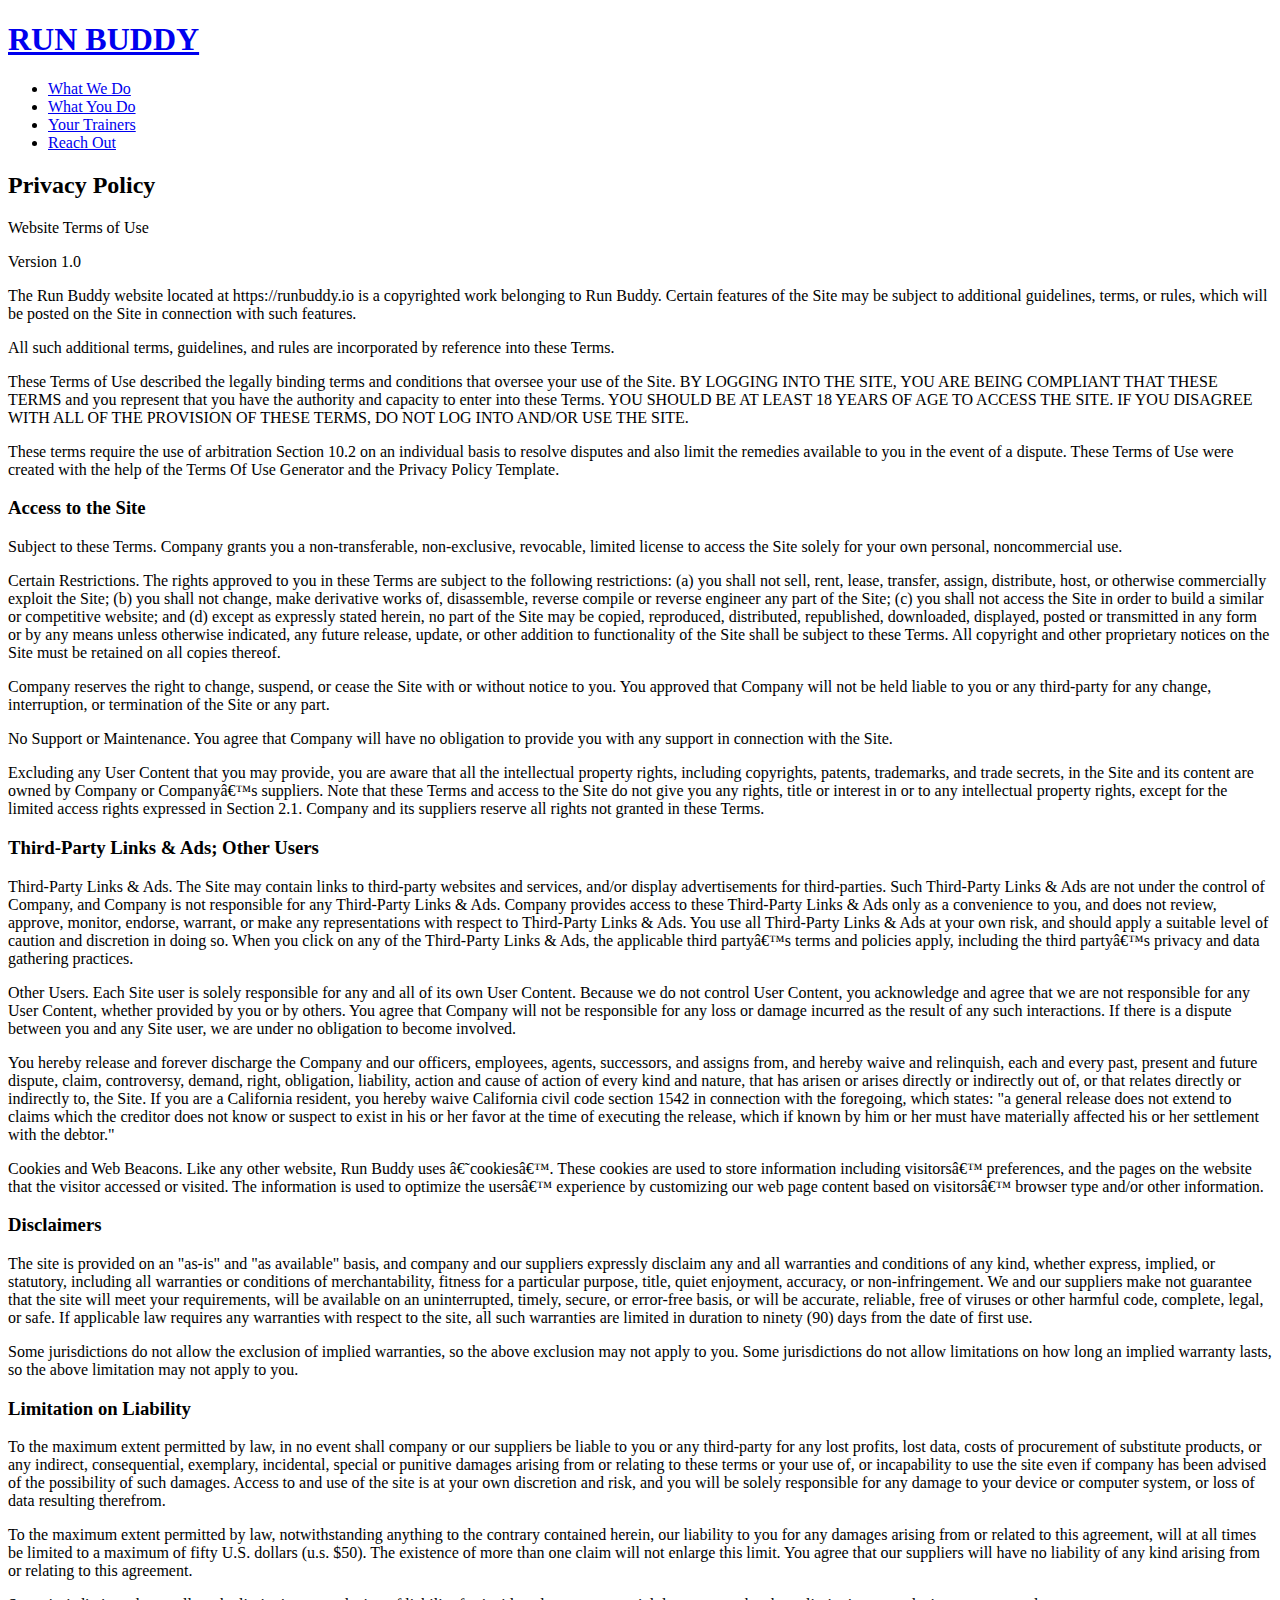
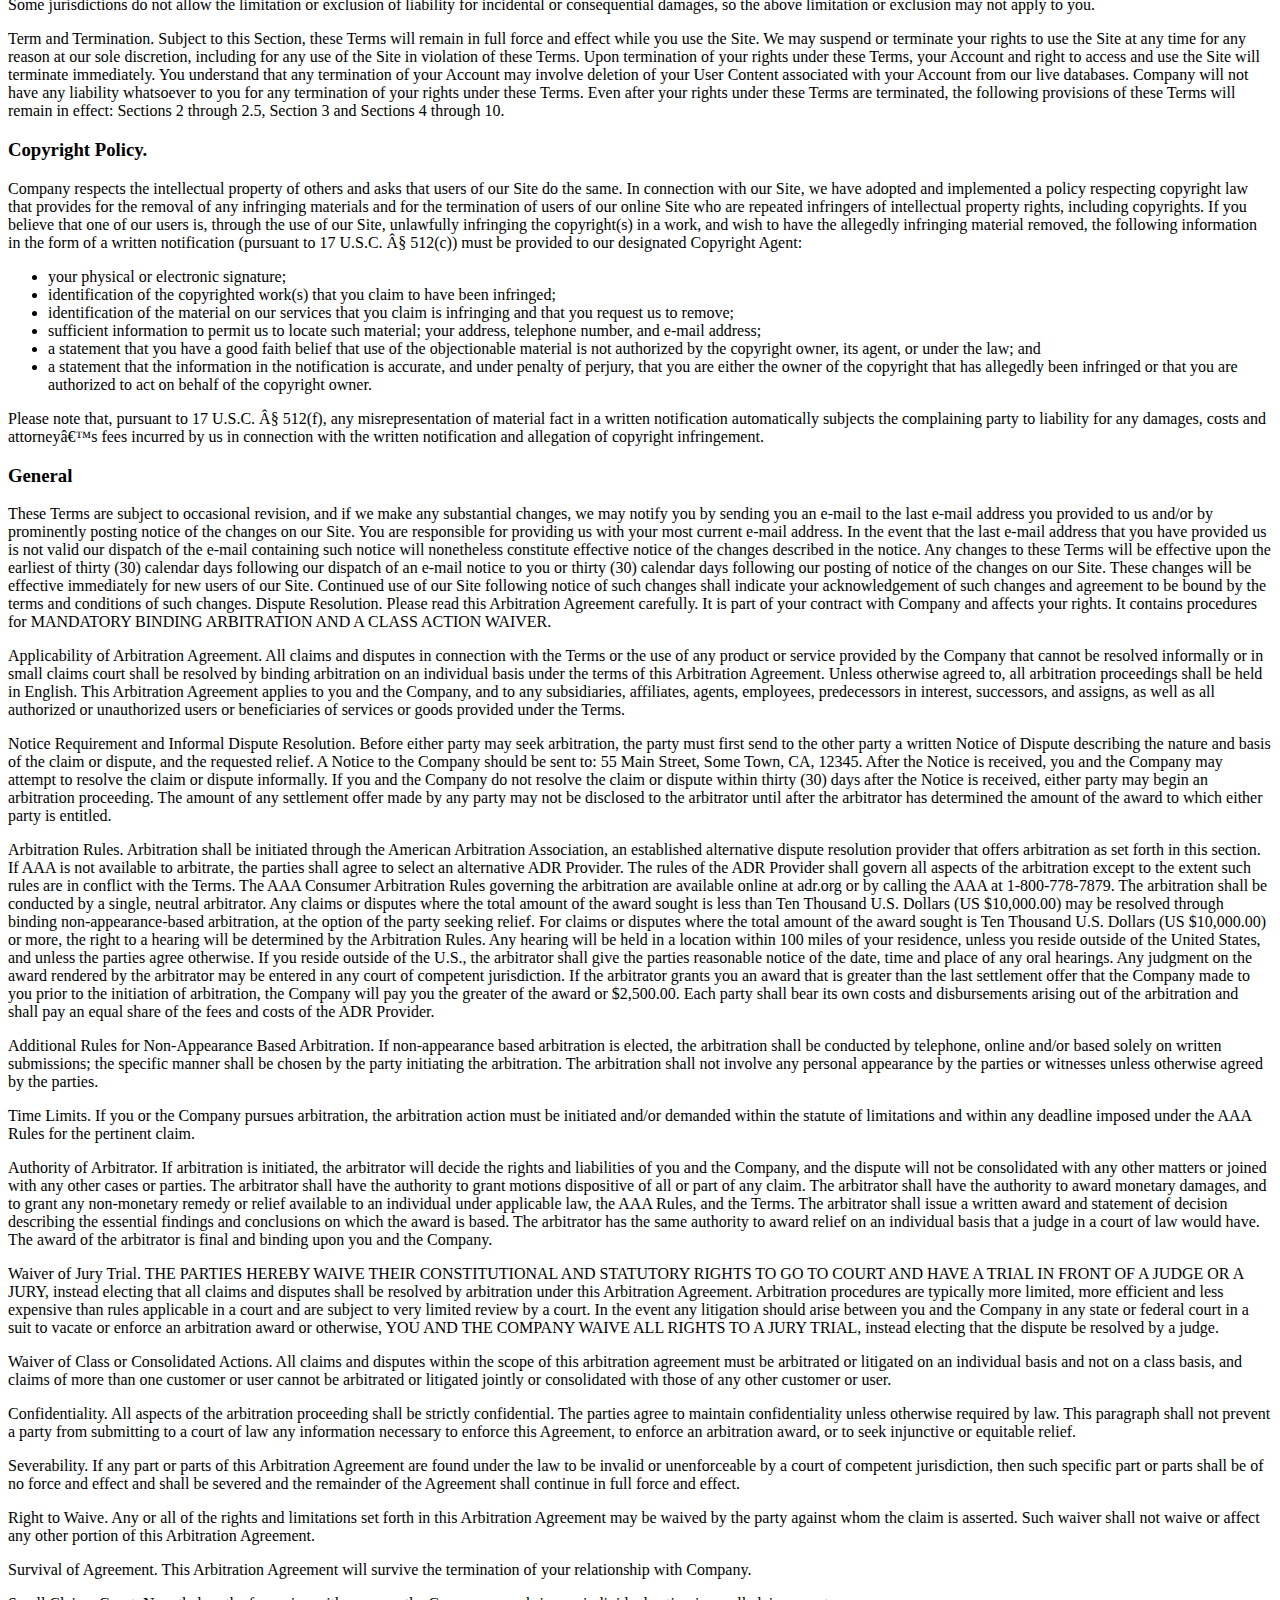
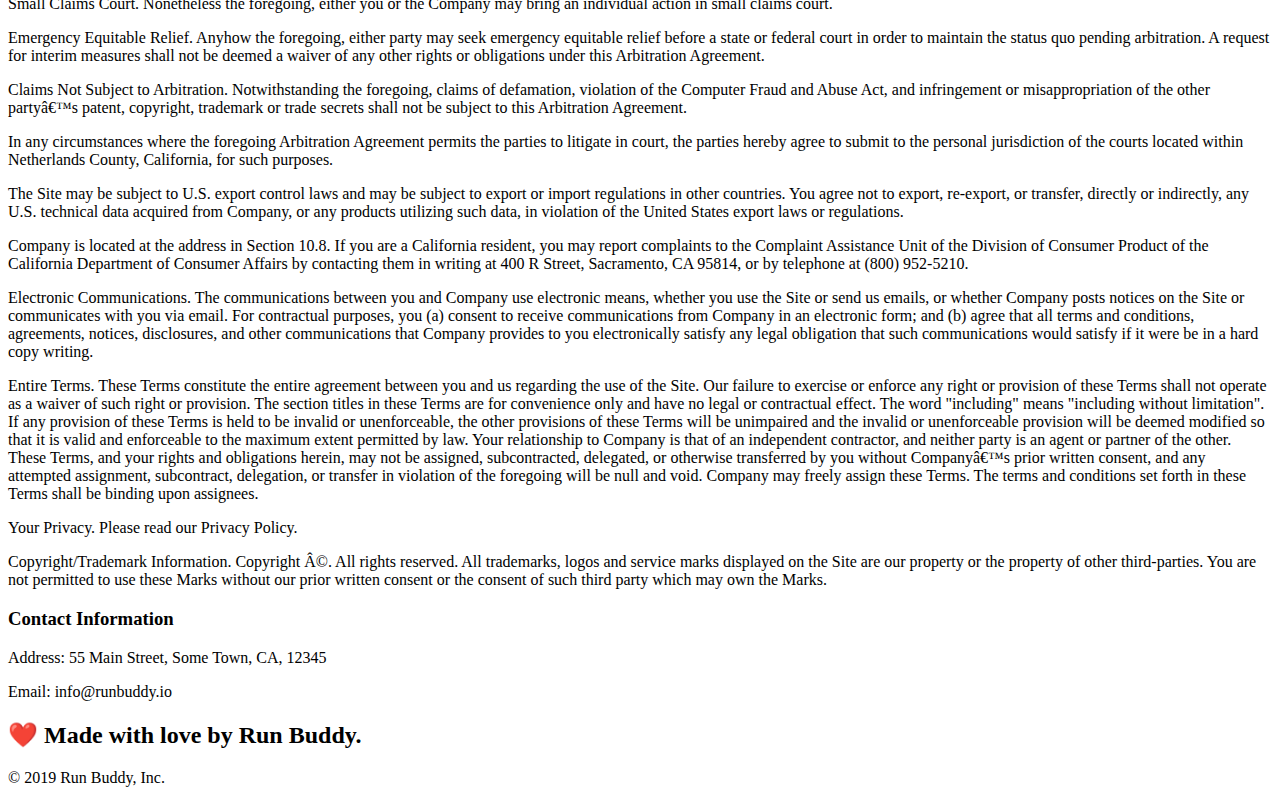
==== privacy-policy.html @ 973fd661 "secodary style sheet" ====
<!DOCTYPE html>
<html lang="en">
  <head>
    <meta charset="UTF-8" />
    <title>Privacy Policy - Run Buddy</title>
    <link rel="stylesheet" href="/Users/giovannakuan/Desktop/projects/run-buddy/assets/style.css" />
  </head>
  <body>
  </body>
</html>
<header>
    <h1>
        <a href="/" >RUN BUDDY</a>
    </h1>
    <nav>           
        <!-- Unordered list element -->
        <ul>
            <!-- List item element -->
            <li>
                <!-- Anchor element -->
                <a href="./index.html#what-we-do">What We Do</a>
            </li>
            <li>
                <a href="./index.html#what-you-do">What You Do</a>
            </li>
            <li>
                <a href="./index.html#your-trainers">Your Trainers</a>
            </li>
            <li>
                <a href="./index.html#reach-out">Reach Out</a>
            </li>
        </ul>
    </nav>
</header>
<section class="hero">
    <h2 class="page-title">
        Privacy Policy
    </h2>
</section>
<article class=secondary-content>
    
    <p>
        Website Terms of Use
      </p>

      <p>
        Version 1.0
      </p>

      <p>
        The Run Buddy website located at https://runbuddy.io is a copyrighted work belonging to Run Buddy. Certain
        features of the Site may be subject to additional guidelines, terms, or rules, which will be posted on the Site
        in connection with such features.
      </p>

      <p>
        All such additional terms, guidelines, and rules are incorporated by reference into these Terms.
      </p>

      <p>
        These Terms of Use described the legally binding terms and conditions that oversee your use of the Site. BY
        LOGGING INTO THE SITE, YOU ARE BEING COMPLIANT THAT THESE TERMS and you represent that you have the authority
        and capacity to enter into these Terms. YOU SHOULD BE AT LEAST 18 YEARS OF AGE TO ACCESS THE SITE. IF YOU
        DISAGREE WITH ALL OF THE PROVISION OF THESE TERMS, DO NOT LOG INTO AND/OR USE THE SITE.
      </p>

      <p>
        These terms require the use of arbitration Section 10.2 on an individual basis to resolve disputes and also
        limit the remedies available to you in the event of a dispute. These Terms of Use were created with the help of
        the Terms Of Use Generator and the Privacy Policy Template.
      </p>

      <h3>
        Access to the Site
      </h3>

      <p>
        Subject to these Terms. Company grants you a non-transferable, non-exclusive, revocable, limited license to
        access the Site solely for your own personal, noncommercial use.
      </p>

      <p>
        Certain Restrictions. The rights approved to you in these Terms are subject to the following restrictions: (a)
        you shall not sell, rent, lease, transfer, assign, distribute, host, or otherwise commercially exploit the Site;
        (b) you shall not change, make derivative works of, disassemble, reverse compile or reverse engineer any part of
        the Site; (c) you shall not access the Site in order to build a similar or competitive website; and (d) except
        as expressly stated herein, no part of the Site may be copied, reproduced, distributed, republished, downloaded,
        displayed, posted or transmitted in any form or by any means unless otherwise indicated, any future release,
        update, or other addition to functionality of the Site shall be subject to these Terms. All copyright and other
        proprietary notices on the Site must be retained on all copies thereof.
      </p>

      <p>
        Company reserves the right to change, suspend, or cease the Site with or without notice to you. You approved
        that Company will not be held liable to you or any third-party for any change, interruption, or termination of
        the Site or any part.
      </p>

      <p>
        No Support or Maintenance. You agree that Company will have no obligation to provide you with any support in
        connection with the Site.
      </p>

      <p>
        Excluding any User Content that you may provide, you are aware that all the intellectual property rights,
        including copyrights, patents, trademarks, and trade secrets, in the Site and its content are owned by Company
        or Companyâ€™s suppliers. Note that these Terms and access to the Site do not give you any rights, title or
        interest in or to any intellectual property rights, except for the limited access rights expressed in Section
        2.1. Company and its suppliers reserve all rights not granted in these Terms.
      </p>

      <h3>
        Third-Party Links & Ads; Other Users
      </h3>

      <p>
        Third-Party Links & Ads. The Site may contain links to third-party websites and services, and/or display
        advertisements for third-parties. Such Third-Party Links & Ads are not under the control of Company, and Company
        is not responsible for any Third-Party Links & Ads. Company provides access to these Third-Party Links & Ads
        only as a convenience to you, and does not review, approve, monitor, endorse, warrant, or make any
        representations with respect to Third-Party Links & Ads. You use all Third-Party Links & Ads at your own risk,
        and should apply a suitable level of caution and discretion in doing so. When you click on any of the
        Third-Party Links & Ads, the applicable third partyâ€™s terms and policies apply, including the third partyâ€™s
        privacy and data gathering practices.
      </p>

      <p>
        Other Users. Each Site user is solely responsible for any and all of its own User Content. Because we do not
        control User Content, you acknowledge and agree that we are not responsible for any User Content, whether
        provided by you or by others. You agree that Company will not be responsible for any loss or damage incurred as
        the result of any such interactions. If there is a dispute between you and any Site user, we are under no
        obligation to become involved.
      </p>

      <p>
        You hereby release and forever discharge the Company and our officers, employees, agents, successors, and
        assigns from, and hereby waive and relinquish, each and every past, present and future dispute, claim,
        controversy, demand, right, obligation, liability, action and cause of action of every kind and nature, that has
        arisen or arises directly or indirectly out of, or that relates directly or indirectly to, the Site. If you are
        a California resident, you hereby waive California civil code section 1542 in connection with the foregoing,
        which states: "a general release does not extend to claims which the creditor does not know or suspect to exist
        in his or her favor at the time of executing the release, which if known by him or her must have materially
        affected his or her settlement with the debtor."
      </p>

      <p>
        Cookies and Web Beacons. Like any other website, Run Buddy uses â€˜cookiesâ€™. These cookies are used to store
        information including visitorsâ€™ preferences, and the pages on the website that the visitor accessed or visited.
        The information is used to optimize the usersâ€™ experience by customizing our web page content based on visitorsâ€™
        browser type and/or other information.
      </p>

      <h3>
        Disclaimers
      </h3>

      <p>
        The site is provided on an "as-is" and "as available" basis, and company and our suppliers expressly disclaim
        any and all warranties and conditions of any kind, whether express, implied, or statutory, including all
        warranties or conditions of merchantability, fitness for a particular purpose, title, quiet enjoyment, accuracy,
        or non-infringement. We and our suppliers make not guarantee that the site will meet your requirements, will be
        available on an uninterrupted, timely, secure, or error-free basis, or will be accurate, reliable, free of
        viruses or other harmful code, complete, legal, or safe. If applicable law requires any warranties with respect
        to the site, all such warranties are limited in duration to ninety (90) days from the date of first use.
      </p>

      <p>
        Some jurisdictions do not allow the exclusion of implied warranties, so the above exclusion may not apply to
        you. Some jurisdictions do not allow limitations on how long an implied warranty lasts, so the above limitation
        may not apply to you.
      </p>

      <h3>
        Limitation on Liability
      </h3>

      <p>
        To the maximum extent permitted by law, in no event shall company or our suppliers be liable to you or any
        third-party for any lost profits, lost data, costs of procurement of substitute products, or any indirect,
        consequential, exemplary, incidental, special or punitive damages arising from or relating to these terms or
        your use of, or incapability to use the site even if company has been advised of the possibility of such
        damages. Access to and use of the site is at your own discretion and risk, and you will be solely responsible
        for any damage to your device or computer system, or loss of data resulting therefrom.
      </p>

      <p>
        To the maximum extent permitted by law, notwithstanding anything to the contrary contained herein, our liability
        to you for any damages arising from or related to this agreement, will at all times be limited to a maximum of
        fifty U.S. dollars (u.s. $50). The existence of more than one claim will not enlarge this limit. You agree that
        our suppliers will have no liability of any kind arising from or relating to this agreement.
      </p>

      <p>
        Some jurisdictions do not allow the limitation or exclusion of liability for incidental or consequential
        damages, so the above limitation or exclusion may not apply to you.
      </p>

      <p>
        Term and Termination. Subject to this Section, these Terms will remain in full force and effect while you use
        the Site. We may suspend or terminate your rights to use the Site at any time for any reason at our sole
        discretion, including for any use of the Site in violation of these Terms. Upon termination of your rights under
        these Terms, your Account and right to access and use the Site will terminate immediately. You understand that
        any termination of your Account may involve deletion of your User Content associated with your Account from our
        live databases. Company will not have any liability whatsoever to you for any termination of your rights under
        these Terms. Even after your rights under these Terms are terminated, the following provisions of these Terms
        will remain in effect: Sections 2 through 2.5, Section 3 and Sections 4 through 10.
      </p>

      <h3>
        Copyright Policy.
      </h3>

      <p>
        Company respects the intellectual property of others and asks that users of our Site do the same. In connection
        with our Site, we have adopted and implemented a policy respecting copyright law that provides for the removal
        of any infringing materials and for the termination of users of our online Site who are repeated infringers of
        intellectual property rights, including copyrights. If you believe that one of our users is, through the use of
        our Site, unlawfully infringing the copyright(s) in a work, and wish to have the allegedly infringing material
        removed, the following information in the form of a written notification (pursuant to 17 U.S.C. Â§ 512(c)) must
        be provided to our designated Copyright Agent:
      </p>

      <ul>
        <li>
          your physical or electronic signature;
        </li>
        <li>
          identification of the copyrighted work(s) that you claim to have been infringed;
        </li>
        <li>
          identification of the material on our services that you claim is infringing and that you request us to remove;
        </li>
        <li>
          sufficient information to permit us to locate such material; your address, telephone number, and e-mail
          address;
        </li>
        <li>
          a statement that you have a good faith belief that use of the objectionable material is not authorized by the
          copyright owner, its agent, or under the law; and
        </li>
        <li>
          a statement that the information in the notification is accurate, and under penalty of perjury, that you are
          either the owner of the copyright that has allegedly been infringed or that you are authorized to act on
          behalf of the copyright owner.
        </li>
      </ul>

      <p>
        Please note that, pursuant to 17 U.S.C. Â§ 512(f), any misrepresentation of material fact in a written
        notification automatically subjects the complaining party to liability for any damages, costs and attorneyâ€™s
        fees incurred by us in connection with the written notification and allegation of copyright infringement.
      </p>

      <h3>
        General
      </h3>

      <p>
        These Terms are subject to occasional revision, and if we make any substantial changes, we may notify you by
        sending you an e-mail to the last e-mail address you provided to us and/or by prominently posting notice of the
        changes on our Site. You are responsible for providing us with your most current e-mail address. In the event
        that the last e-mail address that you have provided us is not valid our dispatch of the e-mail containing such
        notice will nonetheless constitute effective notice of the changes described in the notice. Any changes to these
        Terms will be effective upon the earliest of thirty (30) calendar days following our dispatch of an e-mail
        notice to you or thirty (30) calendar days following our posting of notice of the changes on our Site. These
        changes will be effective immediately for new users of our Site. Continued use of our Site following notice of
        such changes shall indicate your acknowledgement of such changes and agreement to be bound by the terms and
        conditions of such changes. Dispute Resolution. Please read this Arbitration Agreement carefully. It is part of
        your contract with Company and affects your rights. It contains procedures for MANDATORY BINDING ARBITRATION AND
        A CLASS ACTION WAIVER.
      </p>

      <p>
        Applicability of Arbitration Agreement. All claims and disputes in connection with the Terms or the use of any
        product or service provided by the Company that cannot be resolved informally or in small claims court shall be
        resolved by binding arbitration on an individual basis under the terms of this Arbitration Agreement. Unless
        otherwise agreed to, all arbitration proceedings shall be held in English. This Arbitration Agreement applies to
        you and the Company, and to any subsidiaries, affiliates, agents, employees, predecessors in interest,
        successors, and assigns, as well as all authorized or unauthorized users or beneficiaries of services or goods
        provided under the Terms.
      </p>

      <p>
        Notice Requirement and Informal Dispute Resolution. Before either party may seek arbitration, the party must
        first send to the other party a written Notice of Dispute describing the nature and basis of the claim or
        dispute, and the requested relief. A Notice to the Company should be sent to: 55 Main Street, Some Town, CA,
        12345. After the Notice is received, you and the Company may attempt to resolve the claim or dispute informally.
        If you and the Company do not resolve the claim or dispute within thirty (30) days after the Notice is received,
        either party may begin an arbitration proceeding. The amount of any settlement offer made by any party may not
        be disclosed to the arbitrator until after the arbitrator has determined the amount of the award to which either
        party is entitled.
      </p>

      <p>
        Arbitration Rules. Arbitration shall be initiated through the American Arbitration Association, an established
        alternative dispute resolution provider that offers arbitration as set forth in this section. If AAA is not
        available to arbitrate, the parties shall agree to select an alternative ADR Provider. The rules of the ADR
        Provider shall govern all aspects of the arbitration except to the extent such rules are in conflict with the
        Terms. The AAA Consumer Arbitration Rules governing the arbitration are available online at adr.org or by
        calling the AAA at 1-800-778-7879. The arbitration shall be conducted by a single, neutral arbitrator. Any
        claims or disputes where the total amount of the award sought is less than Ten Thousand U.S. Dollars (US
        $10,000.00) may be resolved through binding non-appearance-based arbitration, at the option of the party seeking
        relief. For claims or disputes where the total amount of the award sought is Ten Thousand U.S. Dollars (US
        $10,000.00) or more, the right to a hearing will be determined by the Arbitration Rules. Any hearing will be
        held in a location within 100 miles of your residence, unless you reside outside of the United States, and
        unless the parties agree otherwise. If you reside outside of the U.S., the arbitrator shall give the parties
        reasonable notice of the date, time and place of any oral hearings. Any judgment on the award rendered by the
        arbitrator may be entered in any court of competent jurisdiction. If the arbitrator grants you an award that is
        greater than the last settlement offer that the Company made to you prior to the initiation of arbitration, the
        Company will pay you the greater of the award or $2,500.00. Each party shall bear its own costs and
        disbursements arising out of the arbitration and shall pay an equal share of the fees and costs of the ADR
        Provider.
      </p>

      <p>
        Additional Rules for Non-Appearance Based Arbitration. If non-appearance based arbitration is elected, the
        arbitration shall be conducted by telephone, online and/or based solely on written submissions; the specific
        manner shall be chosen by the party initiating the arbitration. The arbitration shall not involve any personal
        appearance by the parties or witnesses unless otherwise agreed by the parties.
      </p>

      <p>
        Time Limits. If you or the Company pursues arbitration, the arbitration action must be initiated and/or demanded
        within the statute of limitations and within any deadline imposed under the AAA Rules for the pertinent claim.
      </p>

      <p>
        Authority of Arbitrator. If arbitration is initiated, the arbitrator will decide the rights and liabilities of
        you and the Company, and the dispute will not be consolidated with any other matters or joined with any other
        cases or parties. The arbitrator shall have the authority to grant motions dispositive of all or part of any
        claim. The arbitrator shall have the authority to award monetary damages, and to grant any non-monetary remedy
        or relief available to an individual under applicable law, the AAA Rules, and the Terms. The arbitrator shall
        issue a written award and statement of decision describing the essential findings and conclusions on which the
        award is based. The arbitrator has the same authority to award relief on an individual basis that a judge in a
        court of law would have. The award of the arbitrator is final and binding upon you and the Company.
      </p>

      <p>
        Waiver of Jury Trial. THE PARTIES HEREBY WAIVE THEIR CONSTITUTIONAL AND STATUTORY RIGHTS TO GO TO COURT AND HAVE
        A TRIAL IN FRONT OF A JUDGE OR A JURY, instead electing that all claims and disputes shall be resolved by
        arbitration under this Arbitration Agreement. Arbitration procedures are typically more limited, more efficient
        and less expensive than rules applicable in a court and are subject to very limited review by a court. In the
        event any litigation should arise between you and the Company in any state or federal court in a suit to vacate
        or enforce an arbitration award or otherwise, YOU AND THE COMPANY WAIVE ALL RIGHTS TO A JURY TRIAL, instead
        electing that the dispute be resolved by a judge.
      </p>

      <p>
        Waiver of Class or Consolidated Actions. All claims and disputes within the scope of this arbitration agreement
        must be arbitrated or litigated on an individual basis and not on a class basis, and claims of more than one
        customer or user cannot be arbitrated or litigated jointly or consolidated with those of any other customer or
        user.
      </p>

      <p>
        Confidentiality. All aspects of the arbitration proceeding shall be strictly confidential. The parties agree to
        maintain confidentiality unless otherwise required by law. This paragraph shall not prevent a party from
        submitting to a court of law any information necessary to enforce this Agreement, to enforce an arbitration
        award, or to seek injunctive or equitable relief.
      </p>

      <p>
        Severability. If any part or parts of this Arbitration Agreement are found under the law to be invalid or
        unenforceable by a court of competent jurisdiction, then such specific part or parts shall be of no force and
        effect and shall be severed and the remainder of the Agreement shall continue in full force and effect.
      </p>

      <p>
        Right to Waive. Any or all of the rights and limitations set forth in this Arbitration Agreement may be waived
        by the party against whom the claim is asserted. Such waiver shall not waive or affect any other portion of this
        Arbitration Agreement.
      </p>

      <p>
        Survival of Agreement. This Arbitration Agreement will survive the termination of your relationship with
        Company.
      </p>

      <p>
        Small Claims Court. Nonetheless the foregoing, either you or the Company may bring an individual action in small
        claims court.
      </p>

      <p>
        Emergency Equitable Relief. Anyhow the foregoing, either party may seek emergency equitable relief before a
        state or federal court in order to maintain the status quo pending arbitration. A request for interim measures
        shall not be deemed a waiver of any other rights or obligations under this Arbitration Agreement.
      </p>

      <p>
        Claims Not Subject to Arbitration. Notwithstanding the foregoing, claims of defamation, violation of the
        Computer Fraud and Abuse Act, and infringement or misappropriation of the other partyâ€™s patent, copyright,
        trademark or trade secrets shall not be subject to this Arbitration Agreement.
      </p>

      <p>
        In any circumstances where the foregoing Arbitration Agreement permits the parties to litigate in court, the
        parties hereby agree to submit to the personal jurisdiction of the courts located within Netherlands County,
        California, for such purposes.
      </p>

      <p>
        The Site may be subject to U.S. export control laws and may be subject to export or import regulations in other
        countries. You agree not to export, re-export, or transfer, directly or indirectly, any U.S. technical data
        acquired from Company, or any products utilizing such data, in violation of the United States export laws or
        regulations.
      </p>

      <p>
        Company is located at the address in Section 10.8. If you are a California resident, you may report complaints
        to the Complaint Assistance Unit of the Division of Consumer Product of the California Department of Consumer
        Affairs by contacting them in writing at 400 R Street, Sacramento, CA 95814, or by telephone at (800) 952-5210.
      </p>

      <p>
        Electronic Communications. The communications between you and Company use electronic means, whether you use the
        Site or send us emails, or whether Company posts notices on the Site or communicates with you via email. For
        contractual purposes, you (a) consent to receive communications from Company in an electronic form; and (b)
        agree that all terms and conditions, agreements, notices, disclosures, and other communications that Company
        provides to you electronically satisfy any legal obligation that such communications would satisfy if it were be
        in a hard copy writing.
      </p>

      <p>
        Entire Terms. These Terms constitute the entire agreement between you and us regarding the use of the Site. Our
        failure to exercise or enforce any right or provision of these Terms shall not operate as a waiver of such right
        or provision. The section titles in these Terms are for convenience only and have no legal or contractual
        effect. The word "including" means "including without limitation". If any provision of these Terms is held to be
        invalid or unenforceable, the other provisions of these Terms will be unimpaired and the invalid or
        unenforceable provision will be deemed modified so that it is valid and enforceable to the maximum extent
        permitted by law. Your relationship to Company is that of an independent contractor, and neither party is an
        agent or partner of the other. These Terms, and your rights and obligations herein, may not be assigned,
        subcontracted, delegated, or otherwise transferred by you without Companyâ€™s prior written consent, and any
        attempted assignment, subcontract, delegation, or transfer in violation of the foregoing will be null and void.
        Company may freely assign these Terms. The terms and conditions set forth in these Terms shall be binding upon
        assignees.
      </p>

      <p>
        Your Privacy. Please read our Privacy Policy.
      </p>

      <p>
        Copyright/Trademark Information. Copyright Â©. All rights reserved. All trademarks, logos and service marks
        displayed on the Site are our property or the property of other third-parties. You are not permitted to use
        these Marks without our prior written consent or the consent of such third party which may own the Marks.
      </p>

      <h3>
        Contact Information
      </h3>

      <p>
        Address: 55 Main Street, Some Town, CA, 12345
      </p>

      <p>
        Email: info@runbuddy.io
      </p>

</article>
<!-- footer -->
<footer>
    <h2>❤️ Made with love by Run Buddy.</h2>
    <div>
        &copy; 2019 Run Buddy, Inc.
    </div>
</footer>
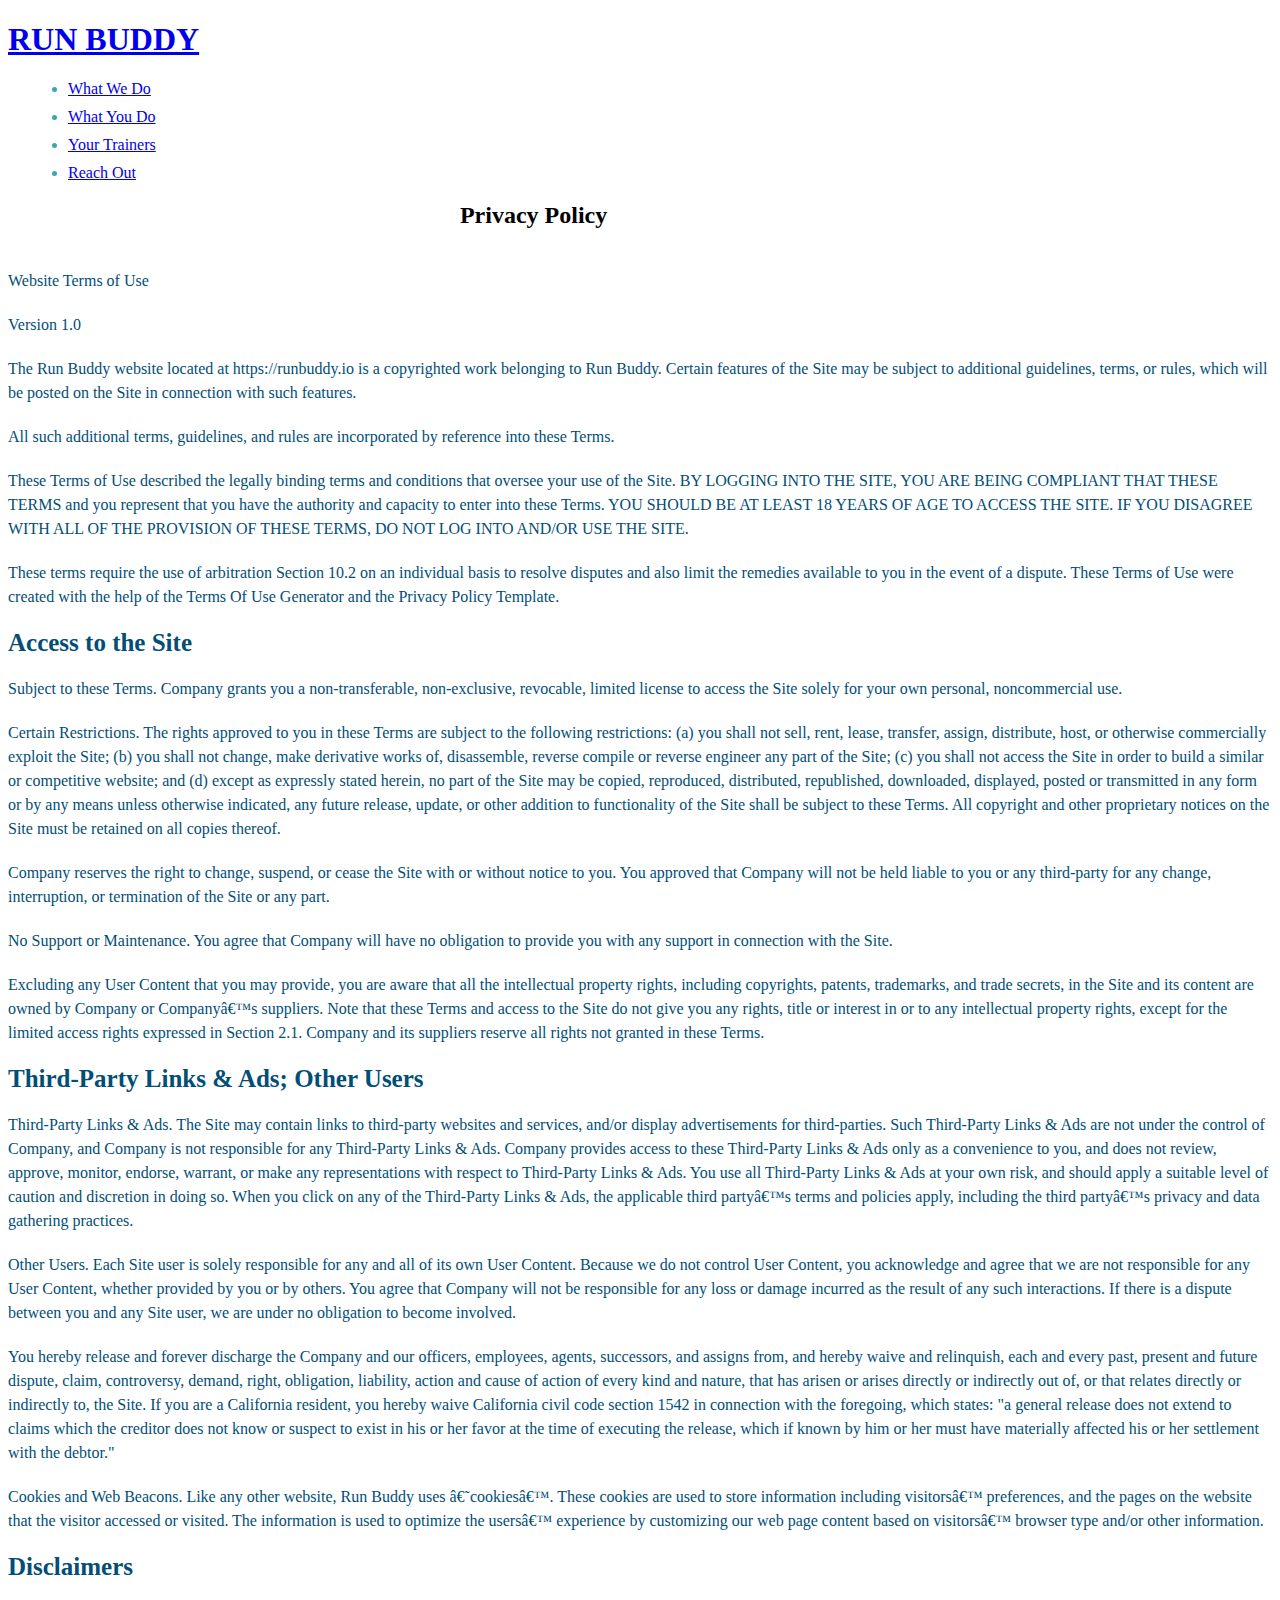
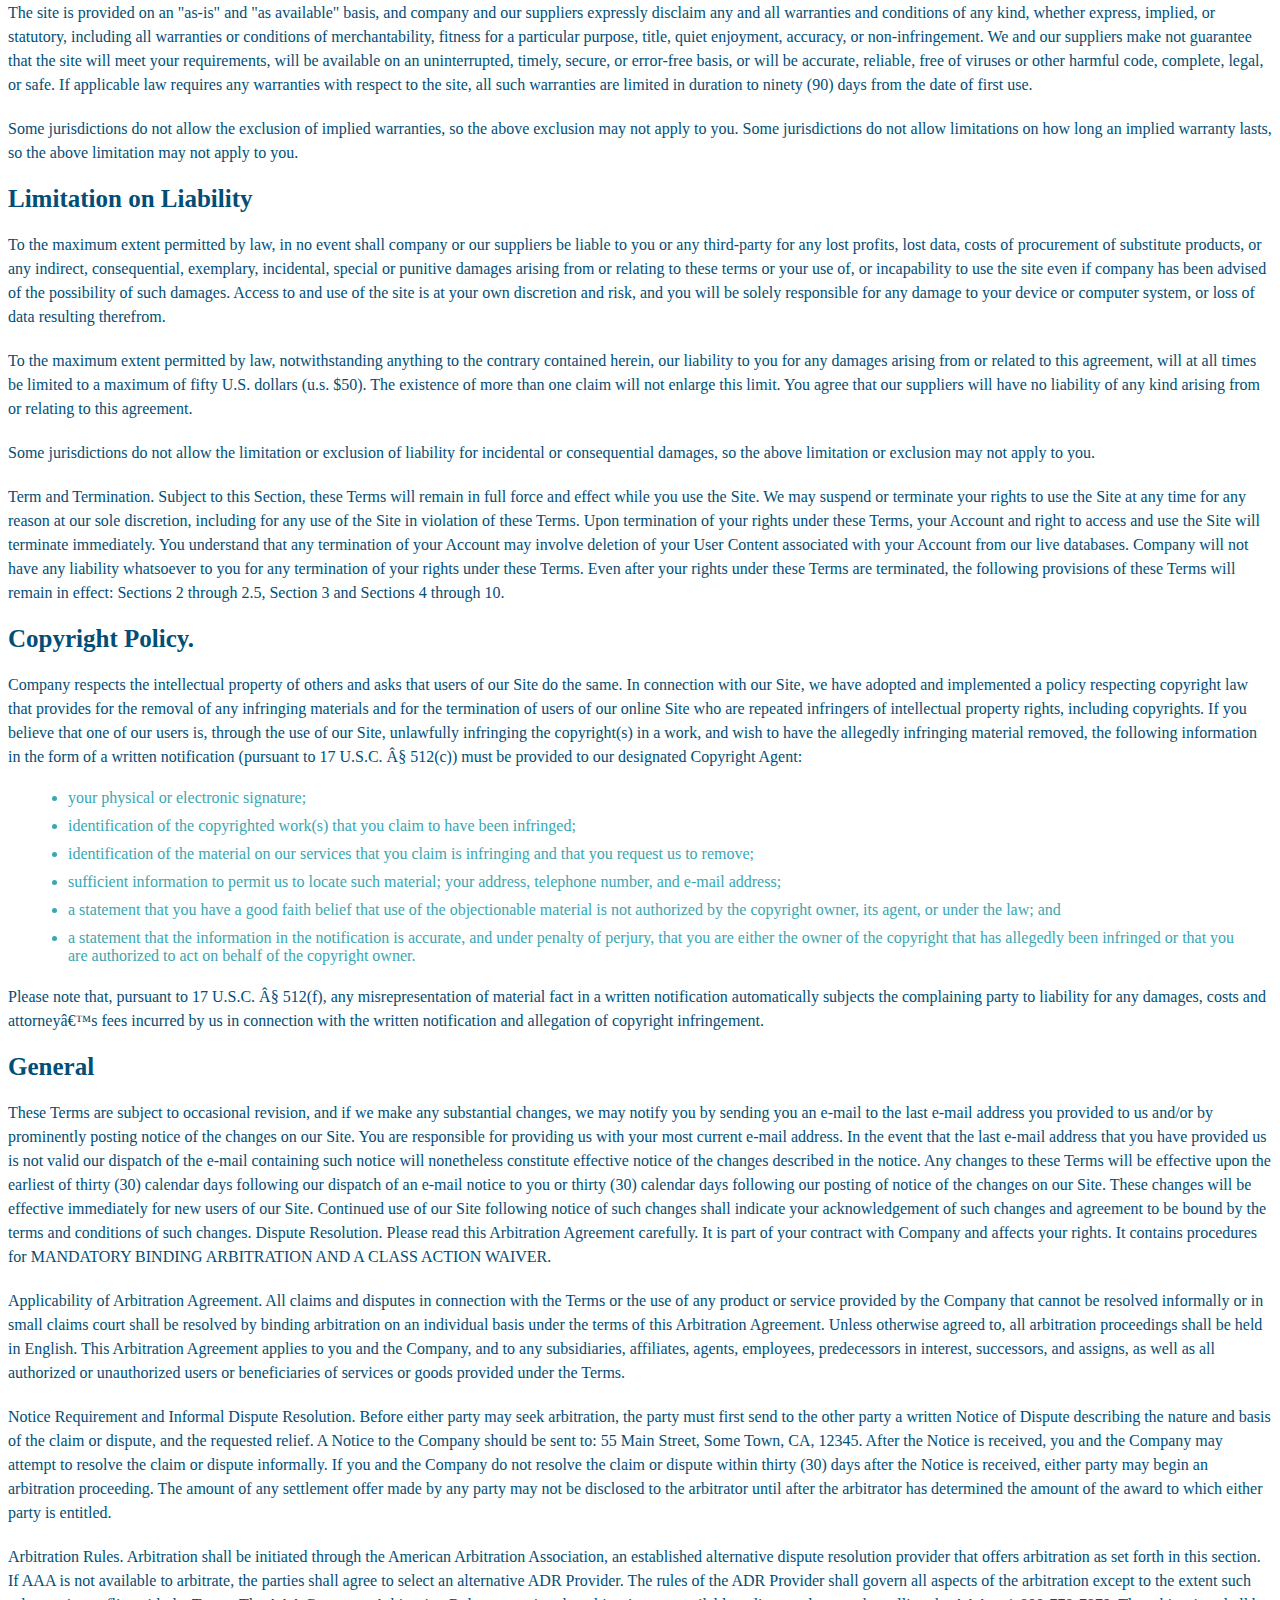
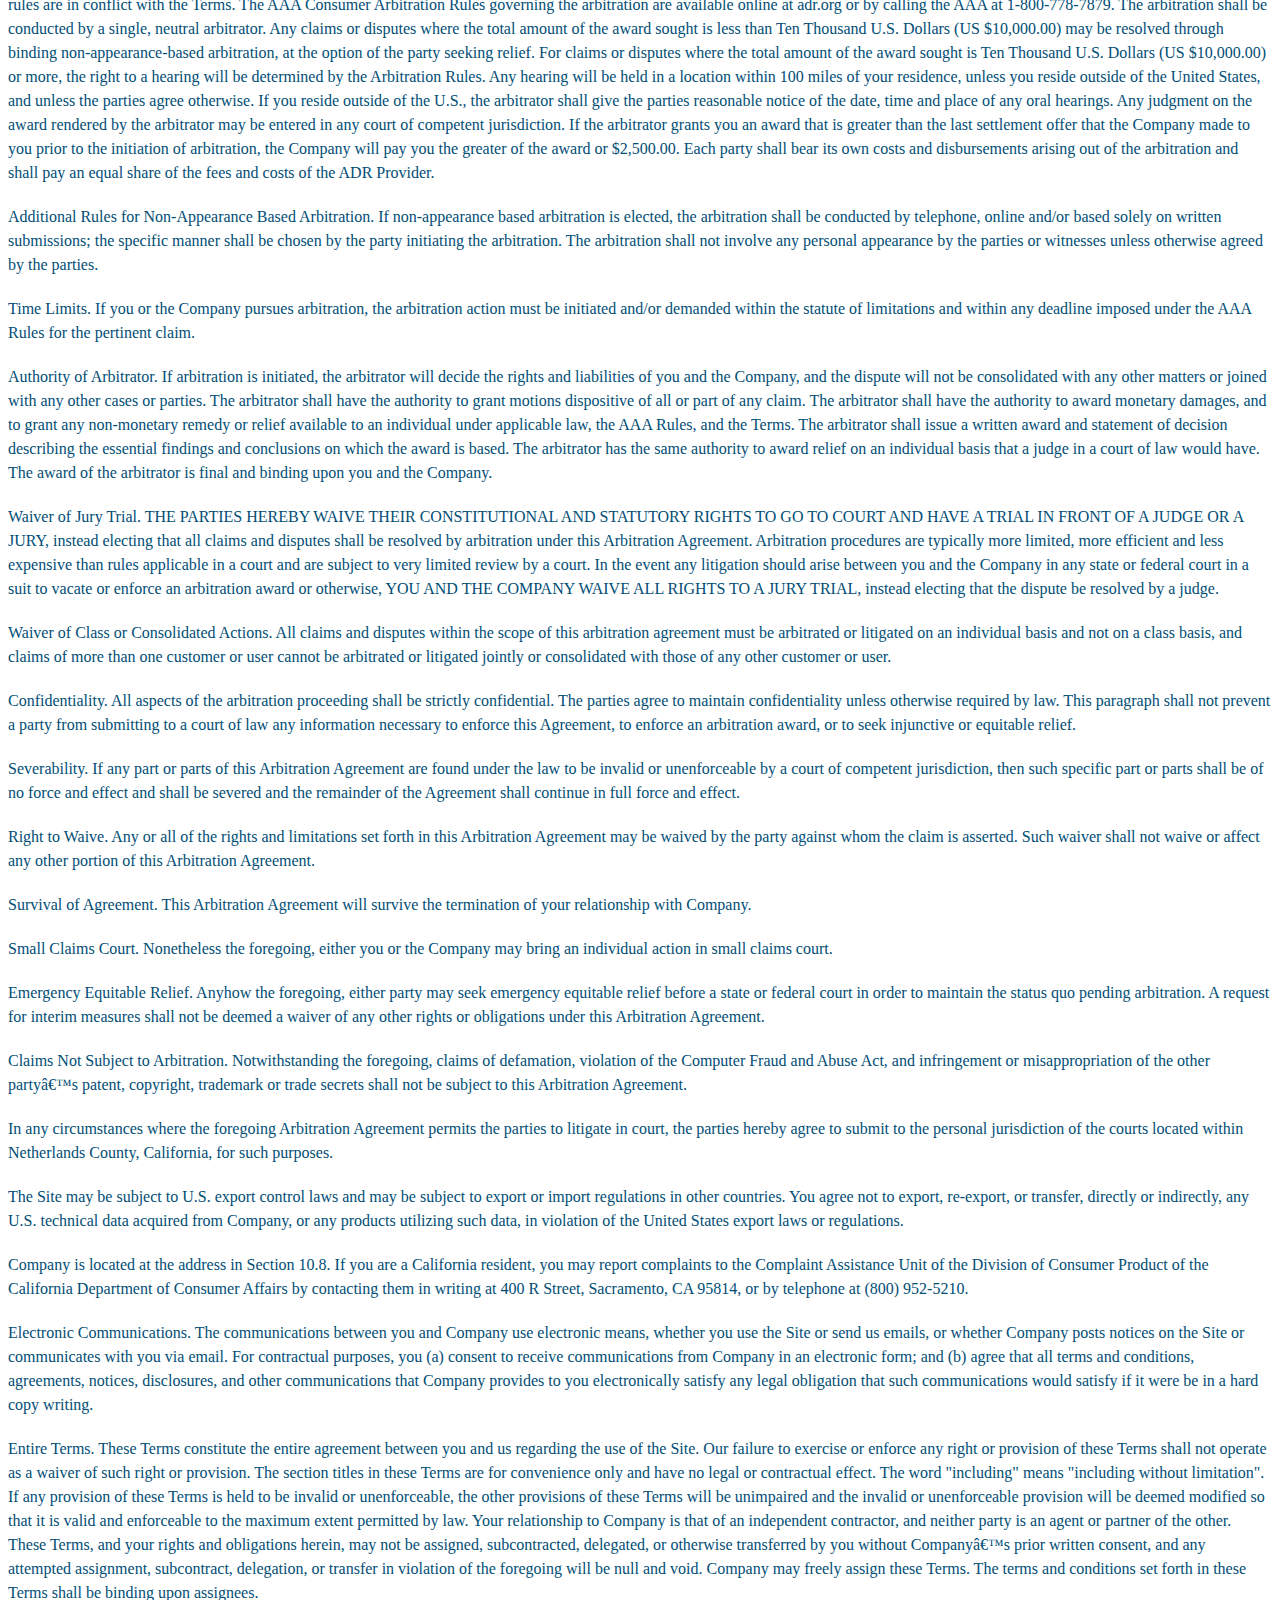
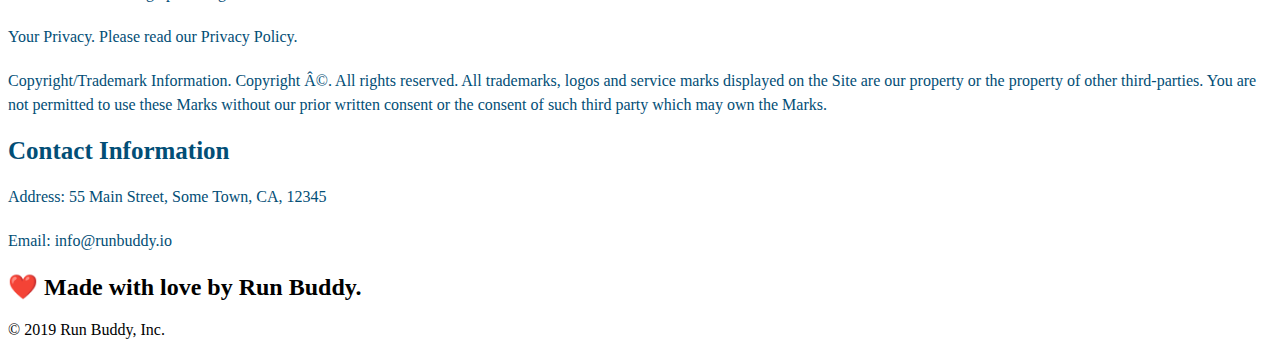
==== commit b7ece1f1: "privacy policy" ====
--- a/privacy-policy.html
+++ b/privacy-policy.html
@@ -4,6 +4,7 @@
     <meta charset="UTF-8" />
     <title>Privacy Policy - Run Buddy</title>
     <link rel="stylesheet" href="/Users/giovannakuan/Desktop/projects/run-buddy/assets/style.css" />
+    <link rel="stylesheet" href="./assets/css/secondary-styles.css">
   </head>
   <body>
   </body>
--- a/assets/css/secondary-styles.css
+++ b/assets/css/secondary-styles.css
@@ -0,0 +1,37 @@
+.hero {
+    background-position: bottom;
+    height: auto;
+    text-align: center;
+    margin-bottom: 40px;
+  }
+.page-title {
+    width: 80%;
+    margin: 20px;
+}
+article {
+    color: #024e76;
+}
+h3 {
+    font-size: 25px;
+    margin-top: 20px;
+    margin-bottom: 20px;
+    margin-left: 0;
+    margin-right: 0;
+}
+p {
+    font-size: 16px;
+    line-height: 1.5;
+    margin-top: 20px;
+    margin-bottom: 20px;
+    margin-left: 0;
+    margin-right: 0;
+}
+ul {
+    margin: 15px 20px 15px 20px;
+}
+li {
+    color: #39a6b2;
+    margin: 10px 0 10px 0;
+}
+
+
